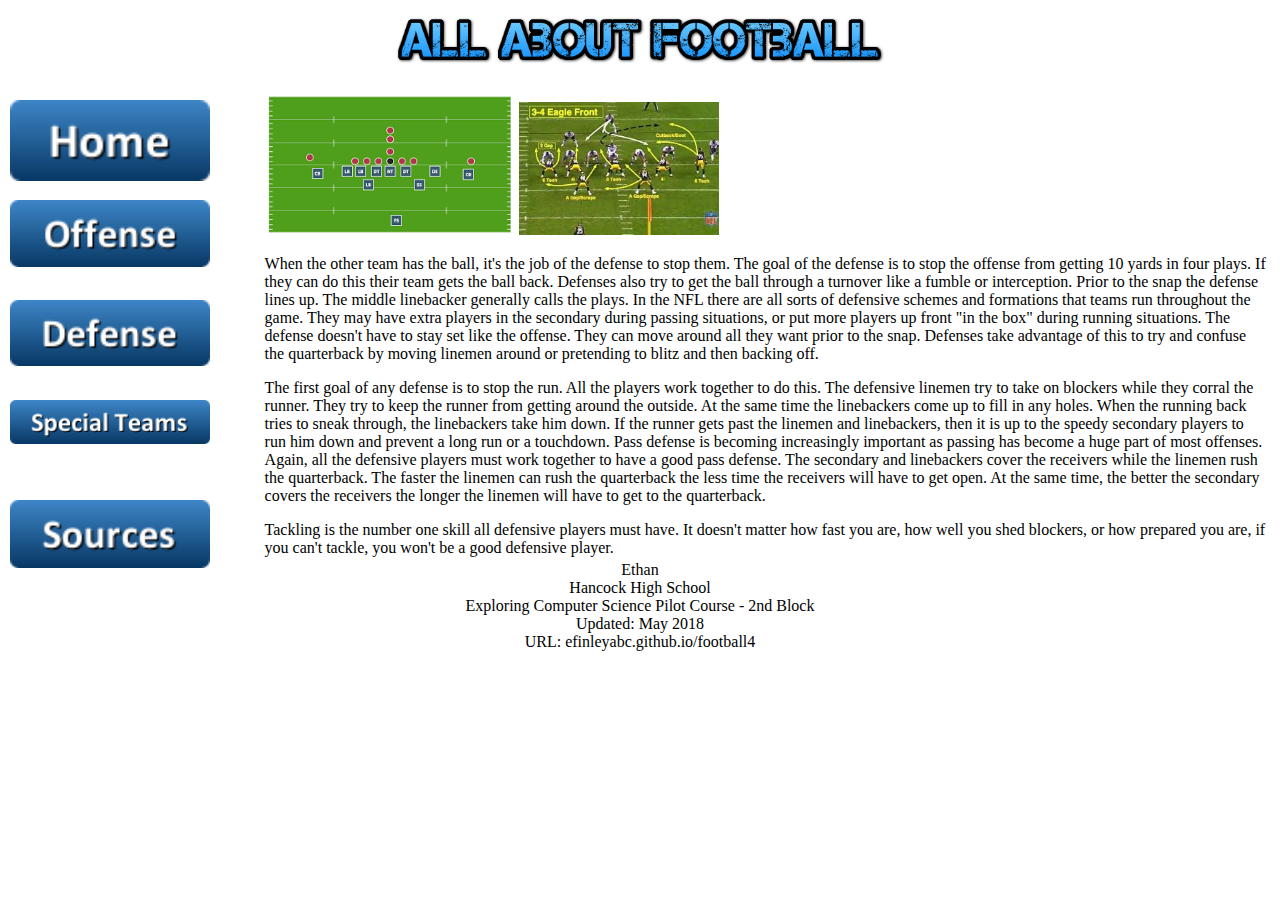
==== defense.html @ b5335a8e "Add files via upload" ====
<DOCTYPE>
<html>
  <head>
      <title>Home</title>
    <link rel="stylesheet" type="text/css" href="mystyle.css">
    
    </head>  
    <body>
    <table width="100%">
        <th colspan="2"><!--FootbalL Heading / Banner--><h1>
        <a href="index.html"><img src="football-banner.png" alt="banner" style="width:500px;"></a>
        

    <tr>
        <td width="20%"><!--buttons will go in this column-->
            <a href="index.html"><img src="button_home.png" alt="home" style="width:200px; position:absolute; left:10px; top: 100px"></a>
  
       <a href="offense.html"><img src="button_offense.png" alt="offense" style="width:200px; position:absolute; left:10px; top: 200px"></a>
        
    <a href="defense.html"><img src="button_defense.png" alt="defense" style="width:200px; position:absolute; left:10px; top: 300px"></a>
       
            <a href="specialteams.html"><img src="button_special-teams.png" alt="specialteams" style="width:200px; position:absolute; left:10px; top:400px"></a>
        <a href="sources.html"><img src="button_sources.png" alt="sources" style="width:200px; position:absolute; left:10px; top: 500px"></a>
        </td>
        
        <td width="80%"><!--Football Content including information, images and videos-->
               <a href="https://www.google.com/search?q=defensive+plays+in+football&tbm=isch&tbs=simg:[base64]&sa=X&ved=0ahUKEwjm-tvStOzaAhUd8YMKHcG4CYkQwg4IIygA"><img src="defense.jpeg" alt="defenseformation" style="width:250px;"></a>
                <a href="http://cdn.bleacherreport.net/images_root/article/media_slots/photos/001/456/181/a4ad0a8bf483f7521d6b48dbc837ec71_original.png?1396008275"><img src="defense-1.jpeg" alt="defenseformation" style="width:200px;"></a>
            <p>When the other team has the ball, it's the job of the defense to stop them. The goal of the defense is to stop the offense from getting 10 yards in four plays. If they can do this their team gets the ball back. Defenses also try to get the ball through a turnover like a fumble or interception. 
Prior to the snap the defense lines up. The middle linebacker generally calls the plays. In the NFL there are all sorts of defensive schemes and formations that teams run throughout the game. They may have extra players in the secondary during passing situations, or put more players up front "in the box" during running situations. 

The defense doesn't have to stay set like the offense. They can move around all they want prior to the snap. Defenses take advantage of this to try and confuse the quarterback by moving linemen around or pretending to blitz and then backing off. 
            </p>
            <p>
            The first goal of any defense is to stop the run. All the players work together to do this. The defensive linemen try to take on blockers while they corral the runner. They try to keep the runner from getting around the outside. At the same time the linebackers come up to fill in any holes. When the running back tries to sneak through, the linebackers take him down. If the runner gets past the linemen and linebackers, then it is up to the speedy secondary players to run him down and prevent a long run or a touchdown.  

Pass defense is becoming increasingly important as passing has become a huge part of most offenses. Again, all the defensive players must work together to have a good pass defense. The secondary and linebackers cover the receivers while the linemen rush the quarterback. The faster the linemen can rush the quarterback the less time the receivers will have to get open. At the same time, the better the secondary covers the receivers the longer the linemen will have to get to the quarterback. 

            </p>
        <p>Tackling is the number one skill all defensive players must have. It doesn't matter how fast you are, how well you shed blockers, or how prepared you are, if you can't tackle, you won't be a good defensive player. 

            </p>
        
        </td>

        
        
        
        
        

        </tr>
    <tr>
        <td style="text-align:center;" colspan="2">
<!--Footer with information Mrs. Parnell gave you in the instructions.-->
       Ethan <br>
        Hancock High School <br>
        Exploring Computer Science Pilot Course - 2nd Block <br>
        Updated: May 2018 <br>
          URL: efinleyabc.github.io/football4  
        </td>
        </tr>


        </table>
    
    </body>
    
    
    
    
    
</html>
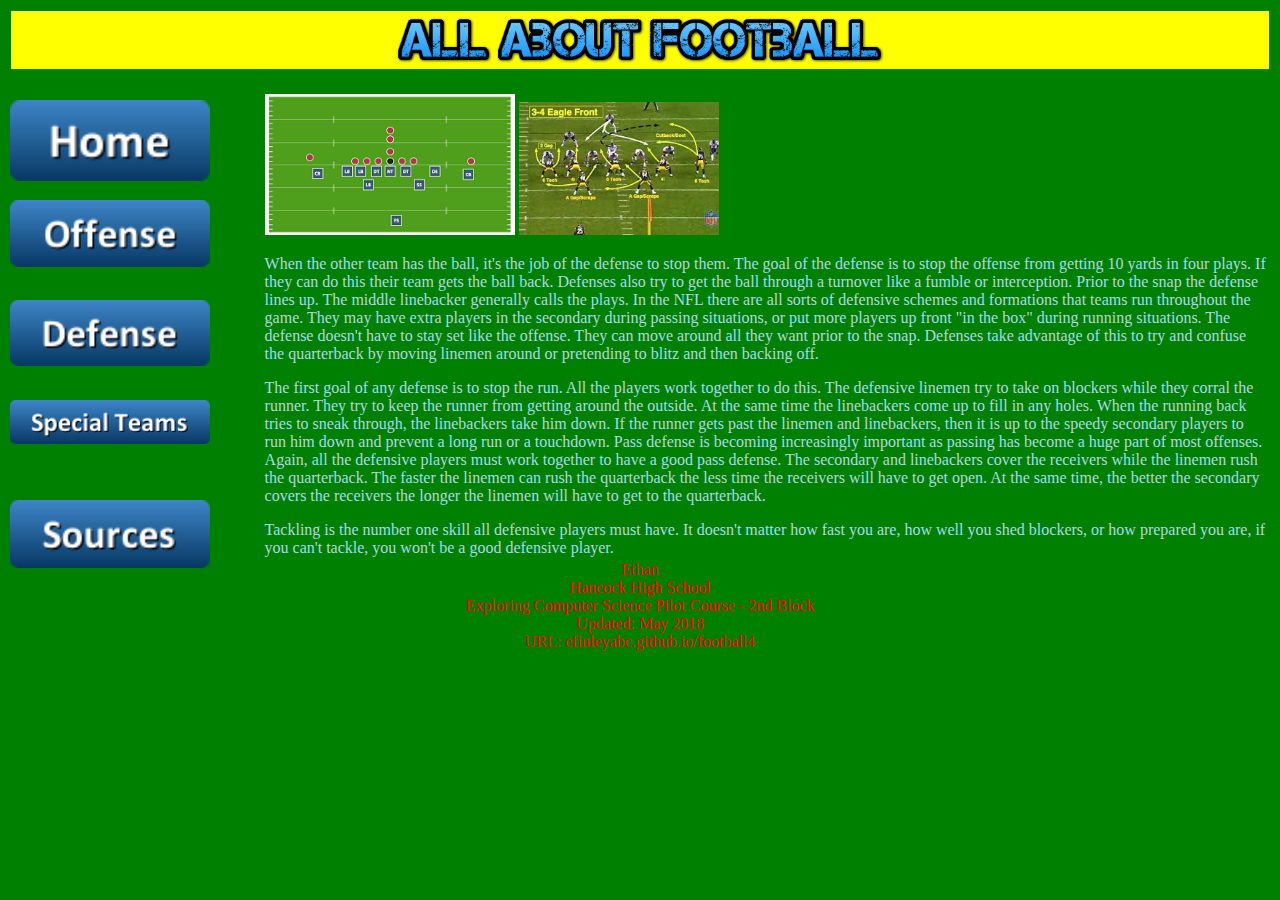
==== commit 569336bc: "Update defense.html" ====
--- a/defense.html
+++ b/defense.html
@@ -2,7 +2,7 @@
 <html>
   <head>
       <title>Home</title>
-    <link rel="stylesheet" type="text/css" href="mystyle.css">
+    <link rel="stylesheet" type="text/css" href="styles.css">
     
     </head>  
     <body>
--- a/styles.css
+++ b/styles.css
@@ -0,0 +1,5 @@
+h1   { font-style:colspan;
+ background-color:yellow;}
+p {color:lightblue;}
+body {background-color:green;}
+td {color:red;}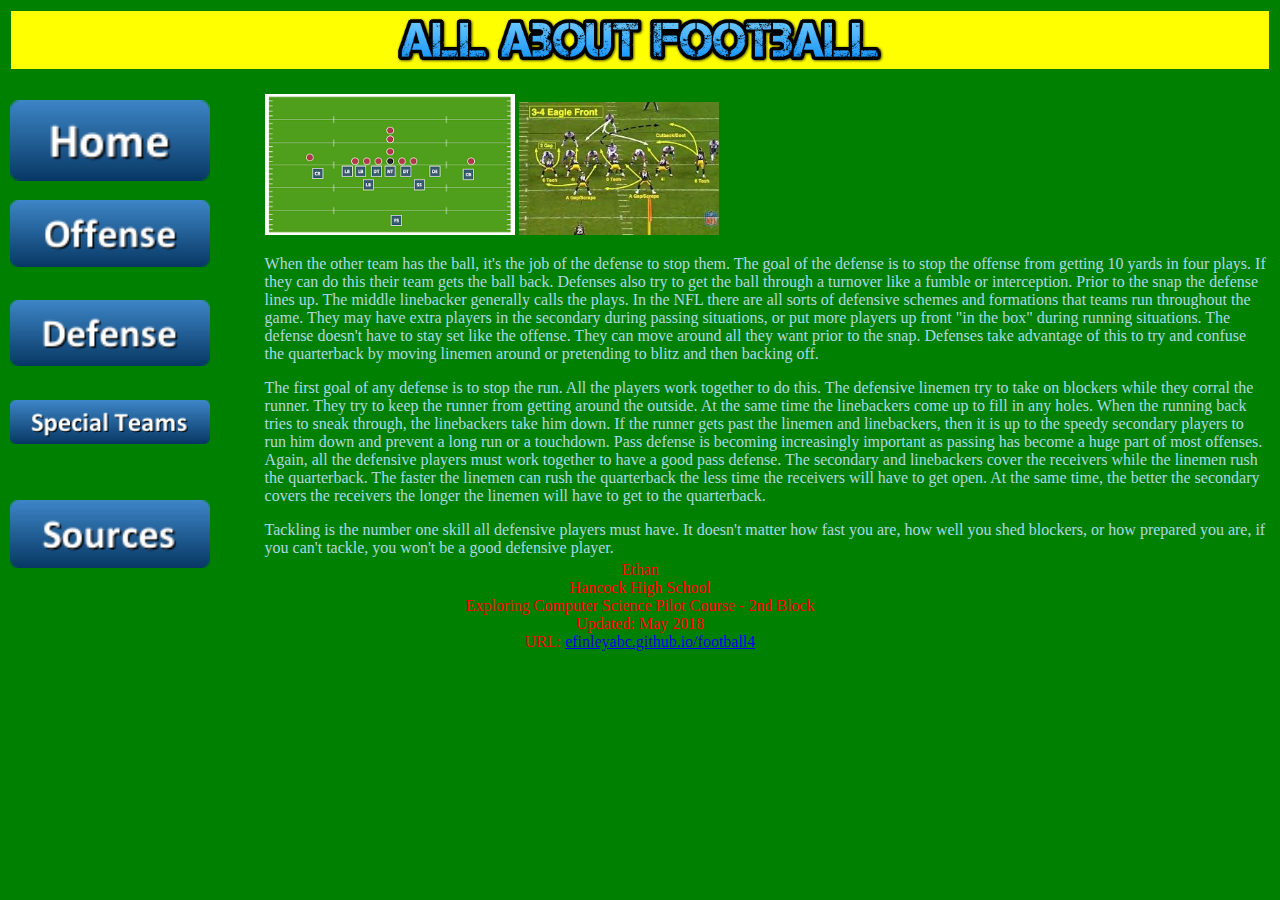
==== commit 499dcc62: "Update defense.html" ====
--- a/defense.html
+++ b/defense.html
@@ -57,7 +57,7 @@
         Hancock High School <br>
         Exploring Computer Science Pilot Course - 2nd Block <br>
         Updated: May 2018 <br>
-          URL: efinleyabc.github.io/football4  
+          URL: <a href="efinleyabc.github.io/football4">efinleyabc.github.io/football4</a>  
         </td>
         </tr>
 
